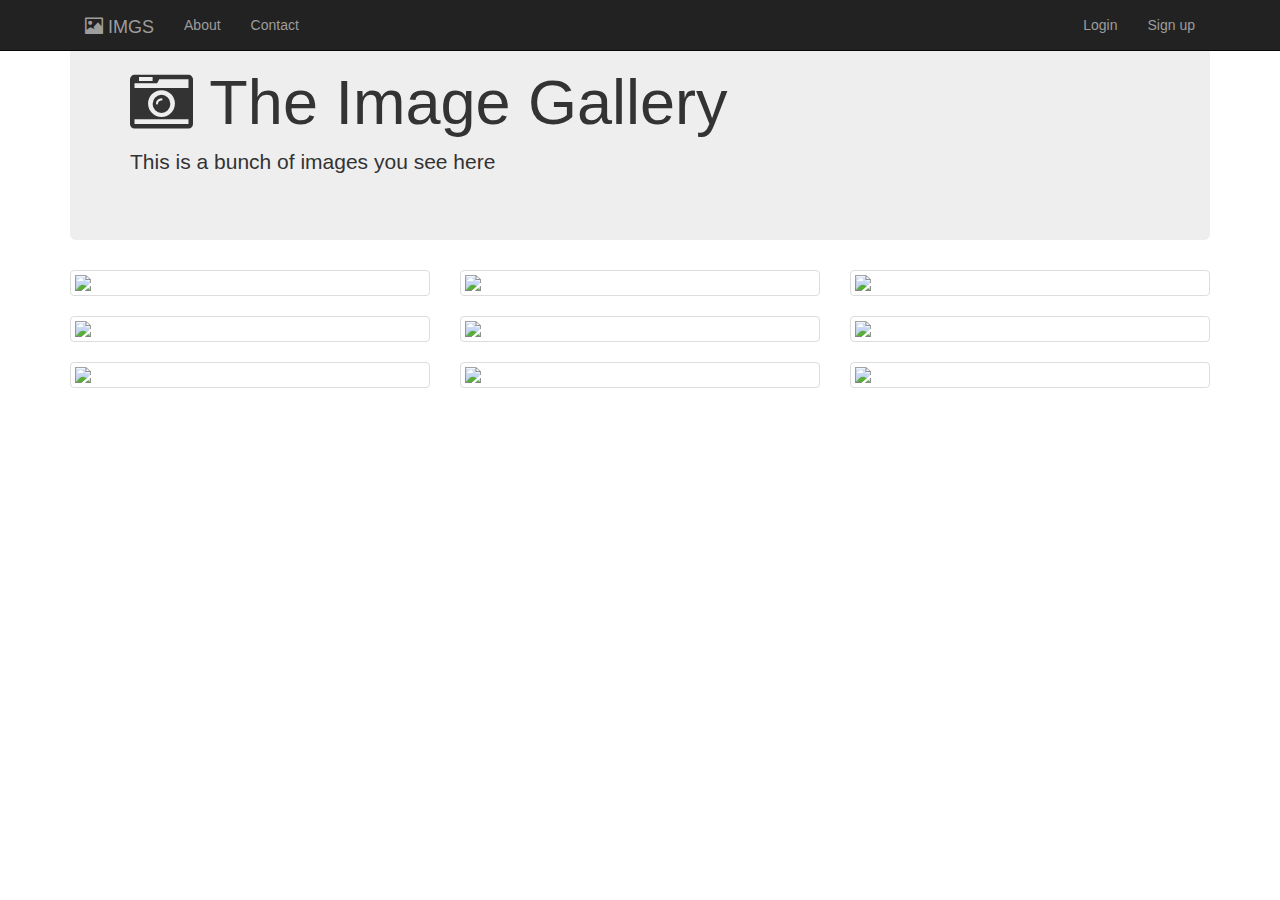
==== imageGallery.html @ 8f4c67ca "image gallery" ====
<!-- Hi Everyone!
In the next lecture, titled "Bootstrap Image Gallery Pt. 1", Colt will show you how to get hi-resolution stock images from a website called unsplash. 

The method of getting the image url has changed since this video was created. 

If you find an image you like then you'll need to click on the image to make it full screen at which point the url will change to give you the photo's ID. 
It's the alphanumeric combination that comes after ?photo=.

Once you copy the photo's ID then you can add it to the source.unsplash address like so: 

<img src="https://source.unsplash.com/cPF2nlWcMY4"> 



Additionally, students have reported having trouble with the grid when using images of varying sizes. See below for a few solutions:

If you don't mind the images being of varying heights, but want to get rid of the white space bug then see here
If you're looking for Pinterest-like presentation of thumbnails of varying heights and/or widths, you'll need to use a third-party plugin such as Masonry, Isotope, or Salvattore.
If you want to crop all of the images to the same size then see an example of this here
If you have any questions please reply to this thread.

Cheers,
Ian
Course TA -->

<!DOCTYPE html>
<html>
<head>
	<title>Image Gallery </title>
	<link rel="stylesheet" href="https://maxcdn.bootstrapcdn.com/bootstrap/3.3.4/css/bootstrap.min.css">
	<link rel="stylesheet" href="https://maxcdn.bootstrapcdn.com/font-awesome/4.1.0/css/font-awesome.min.css">
	<link rel="stylesheet" type="text/css" href="gallery.css">
</head>
<body>

<nav class="navbar navbar-inverse navbar-fixed-top">
  <div class ="container">
    <div class="container-fluid">
    <!-- Brand and toggle get grouped for better mobile display -->
    <div class="navbar-header">
      <button type="button" class="navbar-toggle collapsed" data-toggle="collapse" data-target="#bs-example-navbar-collapse-1" aria-expanded="false">
        <span class="sr-only">Toggle navigation</span>
        <span class="icon-bar"></span>
        <span class="icon-bar"></span>
        <span class="icon-bar"></span>
      </button>
      <a class="navbar-brand" href="#"><span class="glyphicon glyphicon-picture" aria-hidden="true"></span> IMGS</a>
    </div>

    <!-- Collect the nav links, forms, and other content for toggling -->
    <div class="collapse navbar-collapse" id="bs-example-navbar-collapse-1">
      <ul class="nav navbar-nav">
        <li><a href="#">About</a></li>
        <li><a href="https://www.facebook.com/brahmdeep.singh.52">Contact</a></li>
      </ul>
    
      <ul class="nav navbar-nav navbar-right">
        <li><a href="#">Login</a></li>
        <li><a href="#">Sign up</a></li>
      
      </ul>
    </div><!-- /.navbar-collapse -->
  </div><!-- /.container-fluid -->
  </div>
</nav>

<div class="container">
	<div class="jumbotron">
		<h1><i class="fa fa-camera-retro" aria-hidden="true"></i> The Image Gallery</h1>
		<p>This is a bunch of images you see here</p>		
	</div>

	<div class="row">
		<div class="col-lg-4 col-md-6 col-sm-6">
			<div class="thumbnail">
				<img src="http://i.imgur.com/qK42fUu.jpg">
			</div>
		</div>

		<div class="col-lg-4 col-md-6 col-sm-6 ">
			<div class="thumbnail">
				<img src="https://images.unsplash.com/photo-1435771112039-1e5b2bcad966?dpr=2&fit=crop&fm=jpg&h=825&q=50&w=1450">
			</div>
		</div>

		<div class="col-lg-4 col-md-6 col-sm-6 ">
			<div class="thumbnail">
				<img src="https://images.unsplash.com/photo-1442406964439-e46ab8eff7c4?dpr=2&fit=crop&fm=jpg&h=825&q=50&w=1450">
			</div>
		</div>

		<div class="col-lg-4 col-md-6 col-sm-6 ">
			<div class="thumbnail">
				<img src="https://source.unsplash.com/b4aKXCeevtc">
			</div>
		</div>
		
		<div class="col-lg-4 col-md-6 col-sm-6 ">
			<div class="thumbnail">
				<img src="https://source.unsplash.com/CQl3Y5bV6FA">
			</div>
		</div> 
		<div class="col-lg-4 col-md-6 col-sm-6 ">
			<div class="thumbnail">
				<img src="https://source.unsplash.com/cFplR9ZGnAk">
			</div>
		</div> 
		<div class="col-lg-4 col-md-6 col-sm-6 ">
			<div class="thumbnail">
				<img src="https://source.unsplash.com/8zMIksrTrOQ">
			</div>
		</div> 
		<div class="col-lg-4 col-md-6 col-sm-6 ">
			<div class="thumbnail">
				<img src="https://source.unsplash.com/trvP9JiYC1E">
			</div>
		</div> 
		<div class="col-lg-4 col-md-6 col-sm-6 ">
			<div class="thumbnail">
				<img src="https://source.unsplash.com/cjpGSEkXfwM">
			</div>
		</div> 

</div>






 <script  src="http://code.jquery.com/jquery-3.2.1.js"  integrity="sha256-DZAnKJ/6XZ9si04Hgrsxu/8s717jcIzLy3oi35EouyE="  crossorigin="anonymous"></script>
<script src="https://maxcdn.bootstrapcdn.com/bootstrap/3.3.7/js/bootstrap.min.js" integrity="ha384-Tc5IQib027qvyjSMfHjOMaLkfuWVxZxUPnCJA7l2mCWNIpG9mGCD8wGNIcPD7Txa crossorigin="anonymous"></script>
       
</body>
</html>
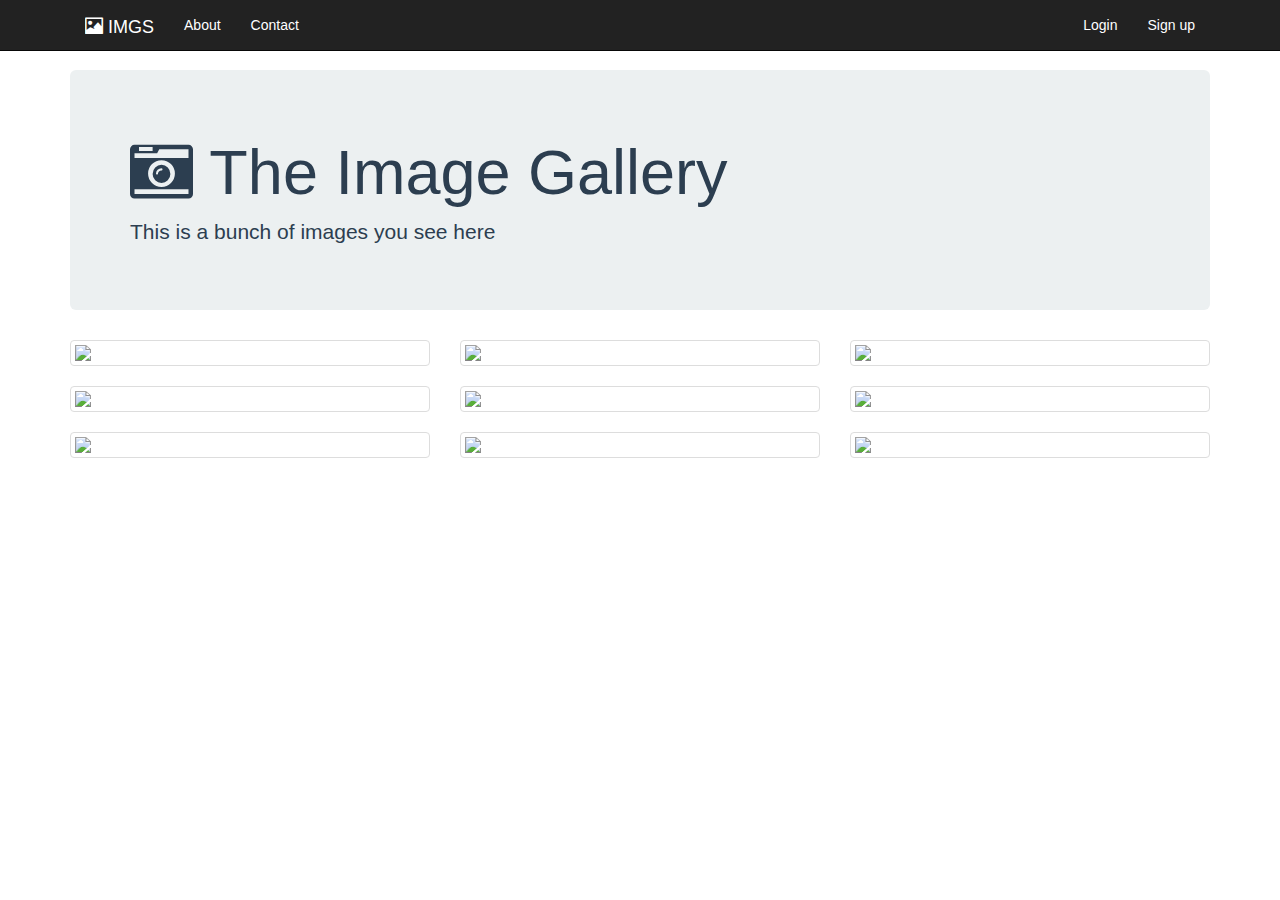
==== commit a9ac602d: "Add files via upload" ====
--- a/imageGallery.html
+++ b/imageGallery.html
@@ -1,27 +1,4 @@
-<!-- Hi Everyone!
-In the next lecture, titled "Bootstrap Image Gallery Pt. 1", Colt will show you how to get hi-resolution stock images from a website called unsplash. 
 
-The method of getting the image url has changed since this video was created. 
-
-If you find an image you like then you'll need to click on the image to make it full screen at which point the url will change to give you the photo's ID. 
-It's the alphanumeric combination that comes after ?photo=.
-
-Once you copy the photo's ID then you can add it to the source.unsplash address like so: 
-
-<img src="https://source.unsplash.com/cPF2nlWcMY4"> 
-
-
-
-Additionally, students have reported having trouble with the grid when using images of varying sizes. See below for a few solutions:
-
-If you don't mind the images being of varying heights, but want to get rid of the white space bug then see here
-If you're looking for Pinterest-like presentation of thumbnails of varying heights and/or widths, you'll need to use a third-party plugin such as Masonry, Isotope, or Salvattore.
-If you want to crop all of the images to the same size then see an example of this here
-If you have any questions please reply to this thread.
-
-Cheers,
-Ian
-Course TA -->
 
 <!DOCTYPE html>
 <html>
--- a/gallery.css
+++ b/gallery.css
@@ -0,0 +1,16 @@
+body{
+	padding-top: 70px;
+}
+
+.jumbotron{
+	color: #2c3e50;
+	background:#ecf0f1;
+}
+
+.navbar-inverse .navbar-nav>li>a {
+    color: white;
+}
+.navbar-inverse .navbar-brand {
+    color: white;
+}
+
